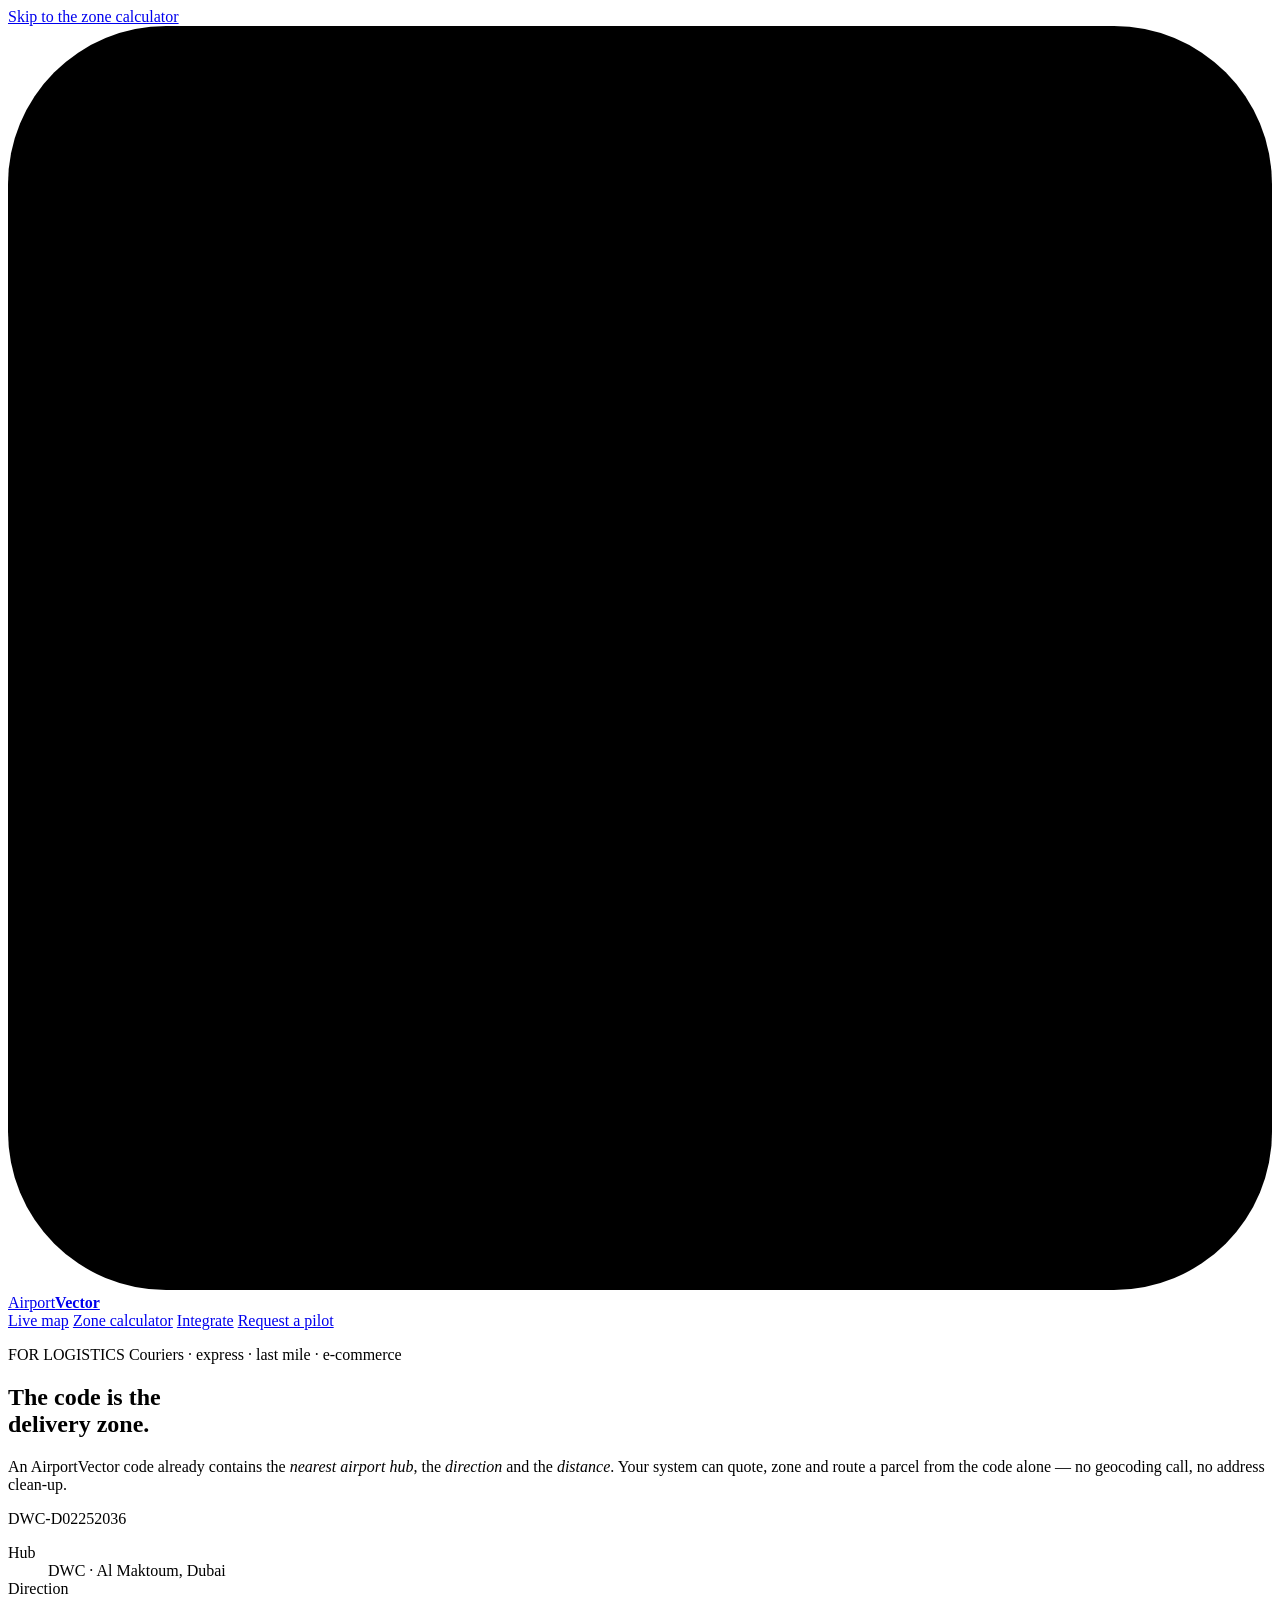
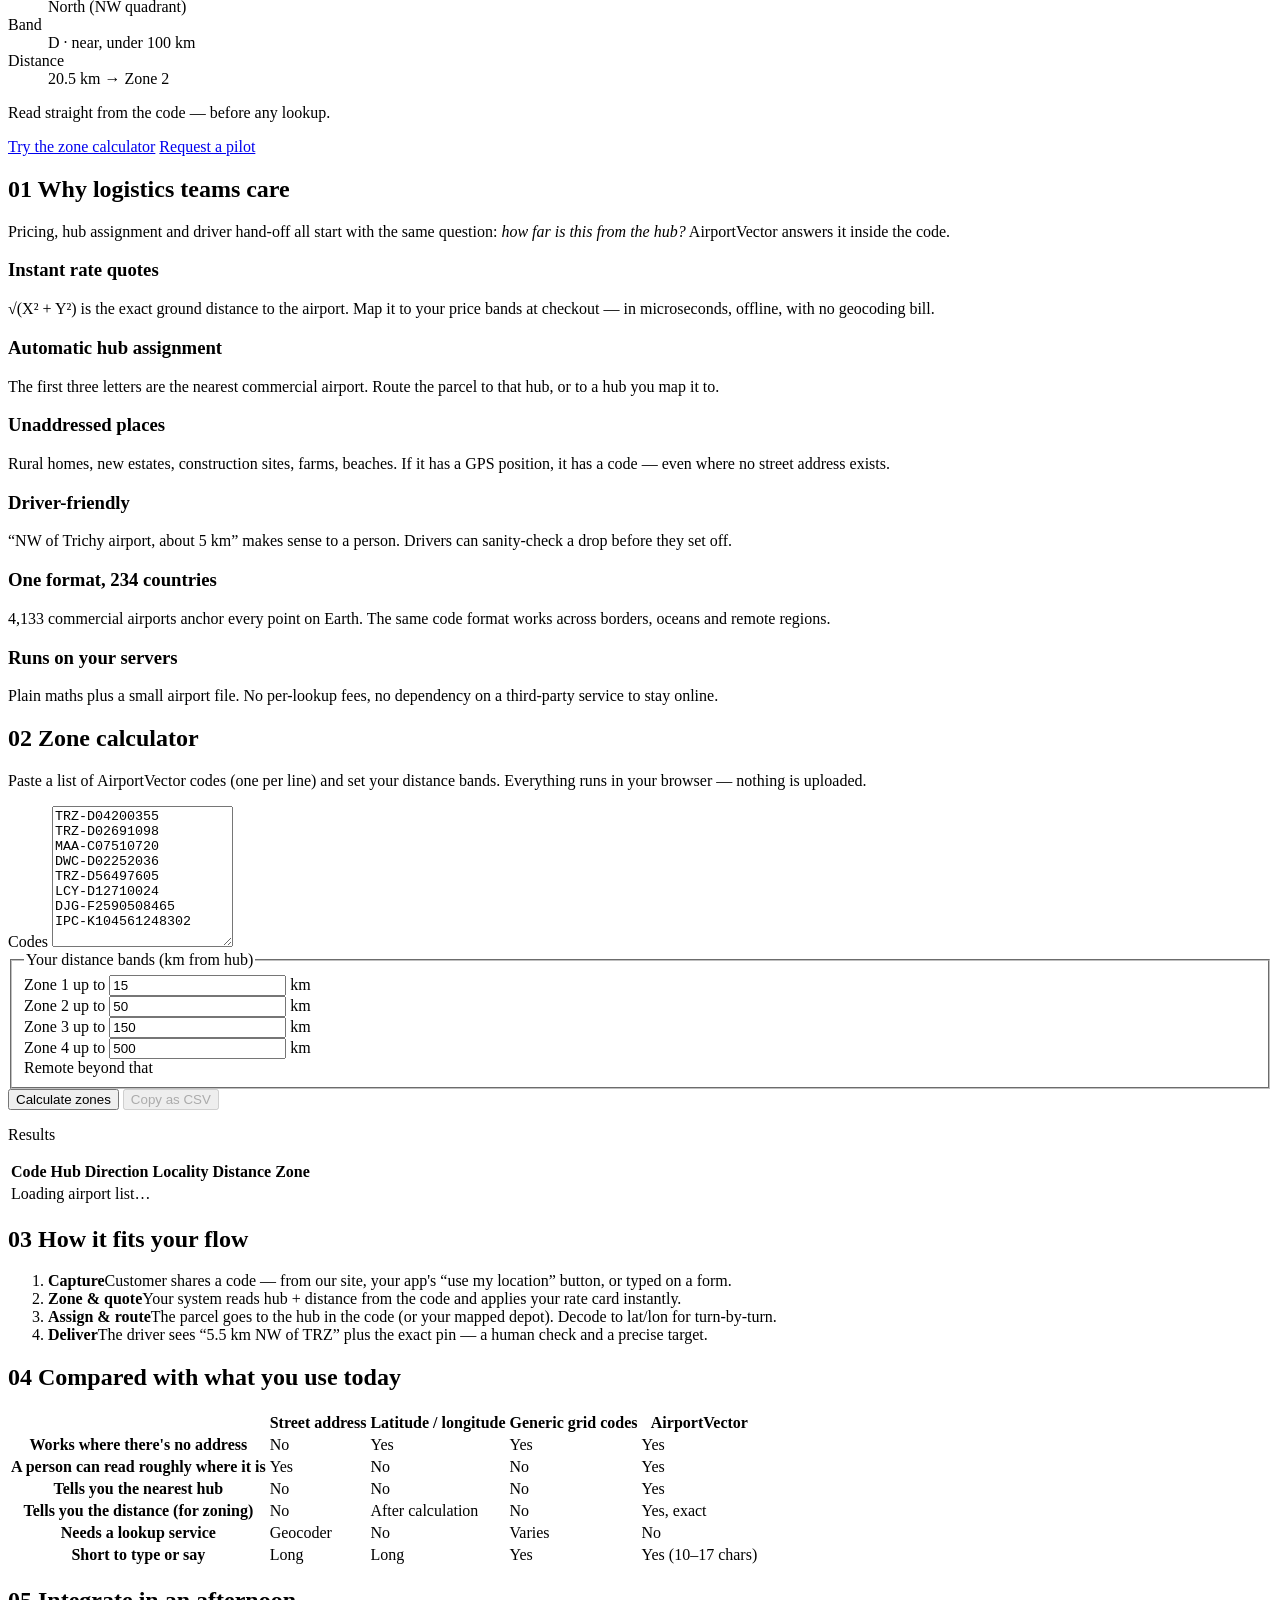
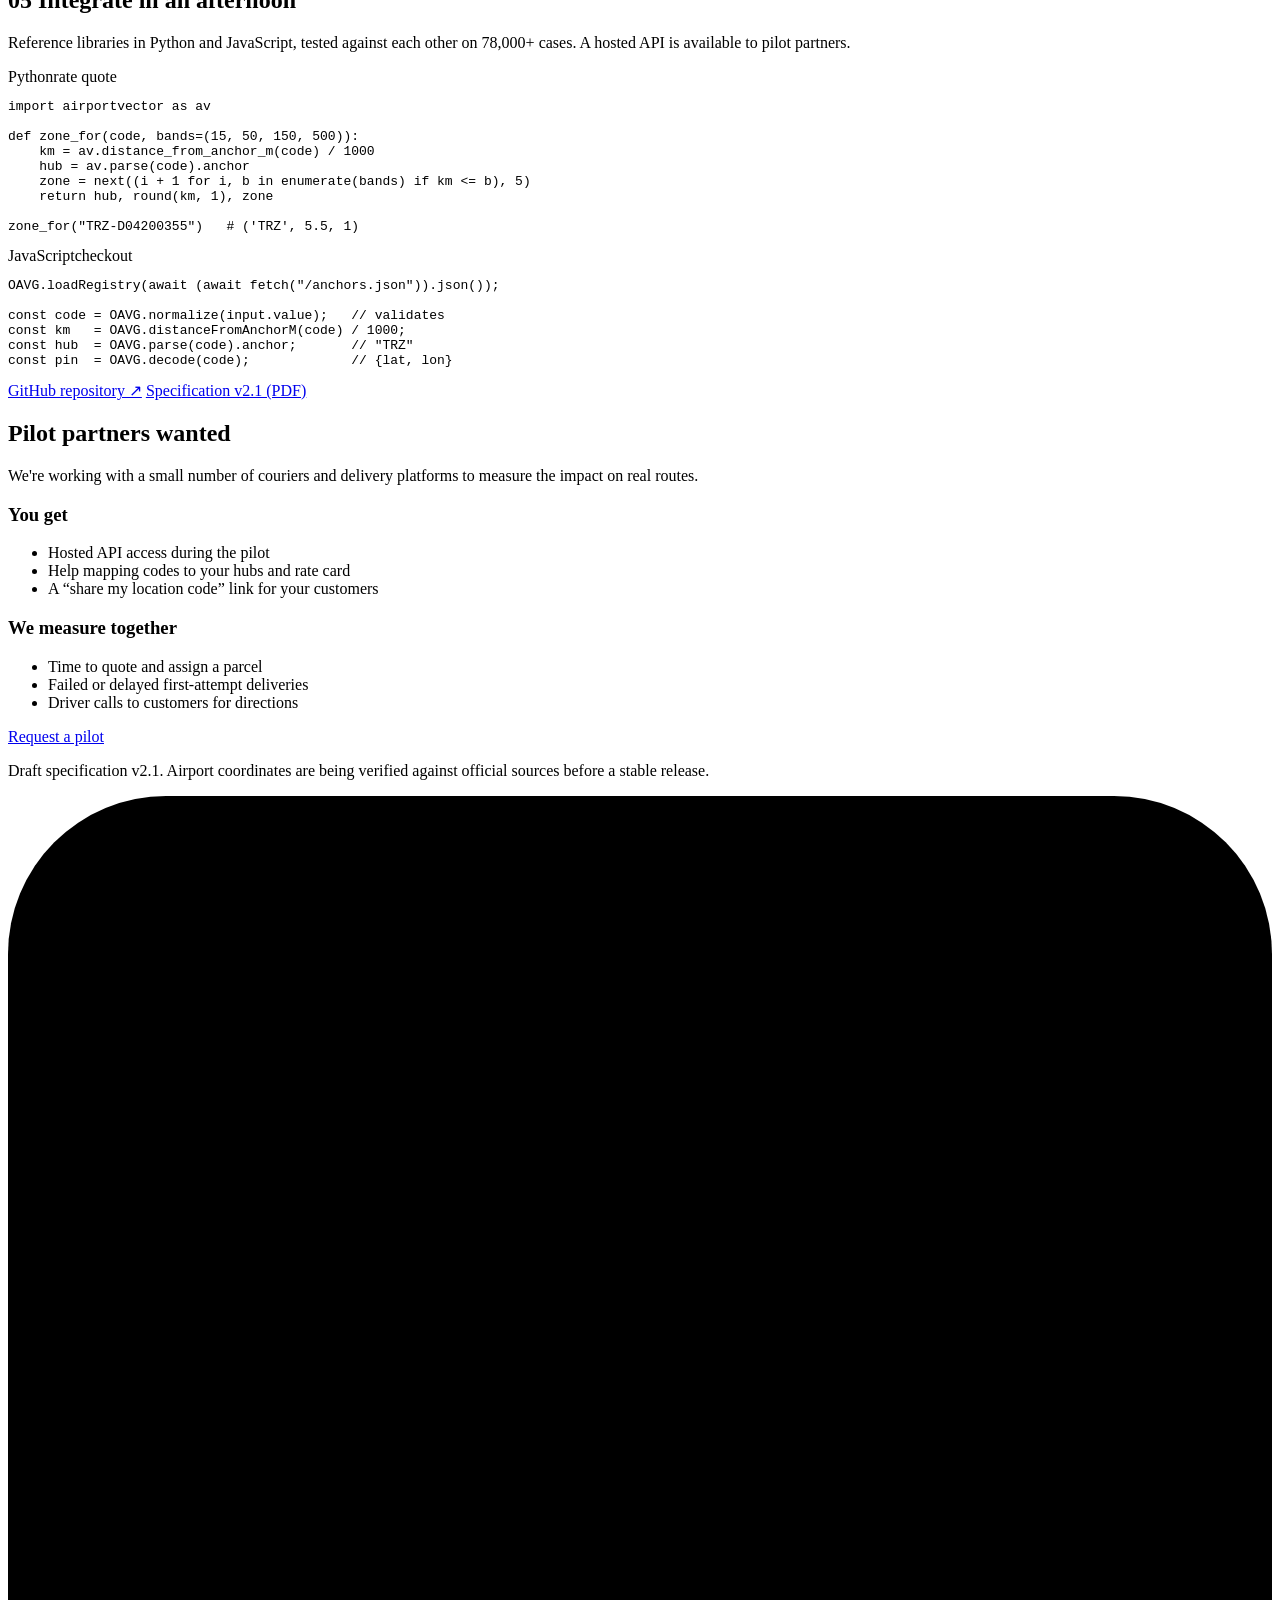
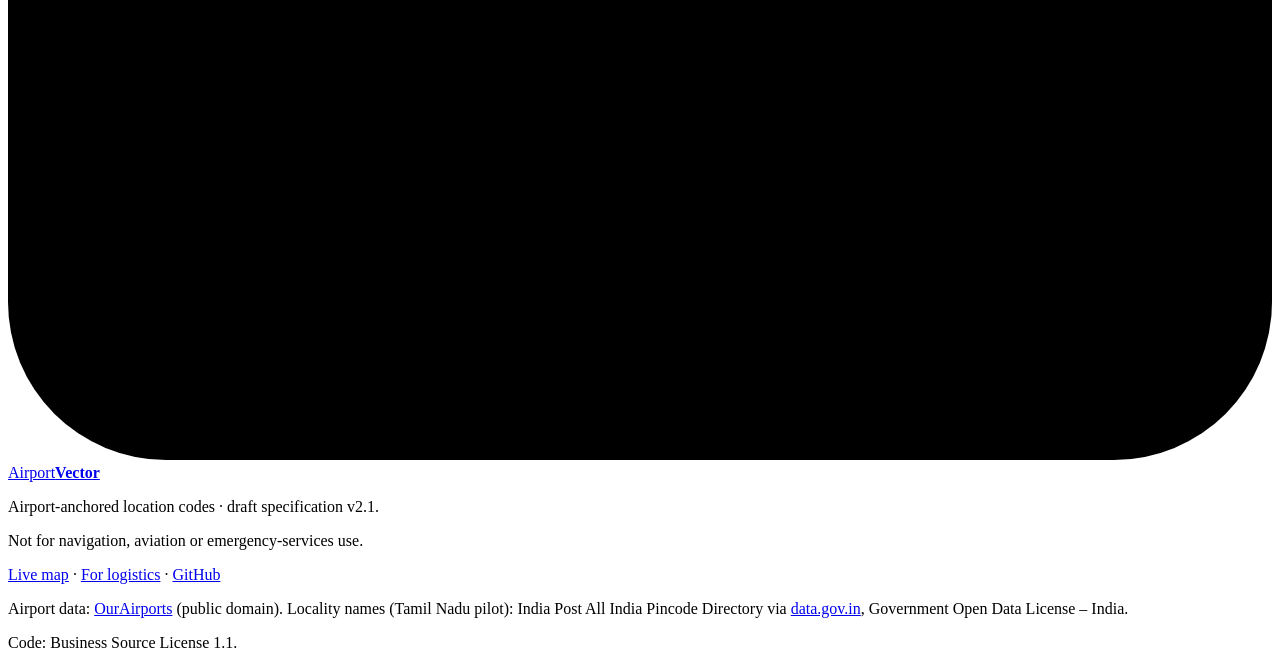
==== public/logistics.html @ 389e5d88 "Locality API (Tamil Nadu pilot), logistics page, short-link fix" ====
<!doctype html>
<html lang="en">
<head>
  <meta charset="utf-8">
  <meta name="viewport" content="width=device-width, initial-scale=1">
  <title>AirportVector for Logistics — the code is the delivery zone</title>
  <meta name="description" content="AirportVector codes tell your system the nearest airport hub, the direction and the distance — so you can quote, zone and route a parcel before you geocode anything. Works in 234 countries and territories.">
  <meta name="theme-color" content="#0f1216">
  <link rel="canonical" href="https://airportvector.org/logistics">
  <link rel="icon" href="/favicon.svg" type="image/svg+xml">
  <meta property="og:type" content="website">
  <meta property="og:url" content="https://airportvector.org/logistics">
  <meta property="og:title" content="AirportVector for Logistics — the code is the delivery zone">
  <meta property="og:description" content="Nearest hub, direction and distance — inside the location code. Quote and zone parcels instantly, anywhere on Earth.">
  <meta property="og:image" content="https://airportvector.org/og.png">
  <meta name="twitter:card" content="summary_large_image">

  <link rel="preconnect" href="https://fonts.googleapis.com">
  <link rel="preconnect" href="https://fonts.gstatic.com" crossorigin>
  <link href="https://fonts.googleapis.com/css2?family=Atkinson+Hyperlegible:ital,wght@0,400;0,700;1,400&family=Big+Shoulders+Display:wght@600;800;900&family=IBM+Plex+Mono:wght@500;600&display=swap" rel="stylesheet">
  <link rel="stylesheet" href="/styles.css">
</head>
<body class="page-logistics">
  <a class="skip" href="#calc">Skip to the zone calculator</a>

  <header class="topbar">
    <a class="brand" href="/" aria-label="AirportVector home">
      <svg class="brand-mark" viewBox="0 0 32 32" aria-hidden="true"><rect width="32" height="32" rx="4"/><path d="M8 24 L24 8 M24 8 H13 M24 8 V19" /></svg>
      <span>Airport<b>Vector</b></span>
    </a>
    <nav class="nav" aria-label="Main">
      <a href="/">Live map</a>
      <a href="#calc">Zone calculator</a>
      <a href="#integrate">Integrate</a>
      <a class="nav-gh" href="#pilot">Request a pilot</a>
    </nav>
  </header>

  <main>
    <!-- HERO -->
    <section class="lx-hero" aria-labelledby="lx-title">
      <p class="eyebrow"><span class="gate">FOR LOGISTICS</span> Couriers · express · last mile · e-commerce</p>
      <h1 id="lx-title">The code <span class="hl">is</span> the<br>delivery zone.</h1>
      <p class="lede">An AirportVector code already contains the <em>nearest airport hub</em>, the <em>direction</em> and the <em>distance</em>. Your system can quote, zone and route a parcel from the code alone — no geocoding call, no address clean-up.</p>

      <div class="lx-ticket" aria-label="Example: reading a code as a shipment">
        <div class="lx-ticket-code">DWC-<span class="l">D</span><span class="x">0225</span><span class="y">2036</span></div>
        <dl class="lx-ticket-grid">
          <div><dt>Hub</dt><dd>DWC · Al Maktoum, Dubai</dd></div>
          <div><dt>Direction</dt><dd>North (NW quadrant)</dd></div>
          <div><dt>Band</dt><dd>D · near, under 100 km</dd></div>
          <div><dt>Distance</dt><dd>20.5 km → Zone 2</dd></div>
        </dl>
        <p class="lx-ticket-note">Read straight from the code — before any lookup.</p>
      </div>

      <div class="hero-cta">
        <a class="btn btn-primary" href="#calc">Try the zone calculator</a>
        <a class="btn btn-ghost" href="#pilot">Request a pilot</a>
      </div>
    </section>

    <!-- WHY -->
    <section class="lx-why" aria-labelledby="why-title">
      <div class="section-head">
        <h2 id="why-title"><span class="num">01</span> Why logistics teams care</h2>
        <p>Pricing, hub assignment and driver hand-off all start with the same question: <em>how far is this from the hub?</em> AirportVector answers it inside the code.</p>
      </div>
      <div class="lx-cards">
        <article>
          <h3>Instant rate quotes</h3>
          <p>√(X² + Y²) is the exact ground distance to the airport. Map it to your price bands at checkout — in microseconds, offline, with no geocoding bill.</p>
        </article>
        <article>
          <h3>Automatic hub assignment</h3>
          <p>The first three letters are the nearest commercial airport. Route the parcel to that hub, or to a hub you map it to.</p>
        </article>
        <article>
          <h3>Unaddressed places</h3>
          <p>Rural homes, new estates, construction sites, farms, beaches. If it has a GPS position, it has a code — even where no street address exists.</p>
        </article>
        <article>
          <h3>Driver-friendly</h3>
          <p>“NW of Trichy airport, about 5 km” makes sense to a person. Drivers can sanity-check a drop before they set off.</p>
        </article>
        <article>
          <h3>One format, 234 countries</h3>
          <p>4,133 commercial airports anchor every point on Earth. The same code format works across borders, oceans and remote regions.</p>
        </article>
        <article>
          <h3>Runs on your servers</h3>
          <p>Plain maths plus a small airport file. No per-lookup fees, no dependency on a third-party service to stay online.</p>
        </article>
      </div>
    </section>

    <!-- CALCULATOR -->
    <section class="lx-calc" id="calc" aria-labelledby="calc-title">
      <div class="section-head">
        <h2 id="calc-title"><span class="num">02</span> Zone calculator</h2>
        <p>Paste a list of AirportVector codes (one per line) and set your distance bands. Everything runs in your browser — nothing is uploaded.</p>
      </div>

      <div class="lx-calc-grid">
        <div class="lx-in">
          <label class="label" for="codes">Codes</label>
          <textarea id="codes" rows="9" spellcheck="false">TRZ-D04200355
TRZ-D02691098
MAA-C07510720
DWC-D02252036
TRZ-D56497605
LCY-D12710024
DJG-F2590508465
IPC-K104561248302</textarea>

          <fieldset class="lx-zones">
            <legend class="label">Your distance bands (km from hub)</legend>
            <div class="lx-zone-row"><span class="zchip z1">Zone 1</span> up to <input type="number" id="z1" value="15" min="0" step="1" inputmode="numeric"> km</div>
            <div class="lx-zone-row"><span class="zchip z2">Zone 2</span> up to <input type="number" id="z2" value="50" min="0" step="1" inputmode="numeric"> km</div>
            <div class="lx-zone-row"><span class="zchip z3">Zone 3</span> up to <input type="number" id="z3" value="150" min="0" step="1" inputmode="numeric"> km</div>
            <div class="lx-zone-row"><span class="zchip z4">Zone 4</span> up to <input type="number" id="z4" value="500" min="0" step="1" inputmode="numeric"> km</div>
            <div class="lx-zone-row"><span class="zchip z5">Remote</span> beyond that</div>
          </fieldset>
          <div class="actions">
            <button type="button" class="btn btn-primary btn-small" id="runBtn">Calculate zones</button>
            <button type="button" class="btn btn-ghost btn-small" id="csvBtn" disabled>Copy as CSV</button>
          </div>
        </div>

        <div class="lx-out">
          <p class="label">Results</p>
          <div class="lx-table-wrap">
            <table class="lx-table" id="outTable">
              <thead><tr><th>Code</th><th>Hub</th><th>Direction</th><th>Locality</th><th>Distance</th><th>Zone</th></tr></thead>
              <tbody id="outBody"><tr><td colspan="6" class="muted">Loading airport list…</td></tr></tbody>
            </table>
          </div>
          <p class="lx-summary" id="summary"></p>
        </div>
      </div>
    </section>

    <!-- HOW -->
    <section class="lx-how" aria-labelledby="how-title">
      <div class="section-head">
        <h2 id="how-title"><span class="num">03</span> How it fits your flow</h2>
      </div>
      <ol class="lx-steps">
        <li><b>Capture</b><span>Customer shares a code — from our site, your app's “use my location” button, or typed on a form.</span></li>
        <li><b>Zone &amp; quote</b><span>Your system reads hub + distance from the code and applies your rate card instantly.</span></li>
        <li><b>Assign &amp; route</b><span>The parcel goes to the hub in the code (or your mapped depot). Decode to lat/lon for turn-by-turn.</span></li>
        <li><b>Deliver</b><span>The driver sees “5.5 km NW of TRZ” plus the exact pin — a human check and a precise target.</span></li>
      </ol>
    </section>

    <!-- COMPARE -->
    <section class="lx-compare" aria-labelledby="cmp-title">
      <div class="section-head">
        <h2 id="cmp-title"><span class="num">04</span> Compared with what you use today</h2>
      </div>
      <div class="lx-table-wrap">
        <table class="lx-table lx-cmp">
          <thead>
            <tr><th></th><th>Street address</th><th>Latitude / longitude</th><th>Generic grid codes</th><th class="us">AirportVector</th></tr>
          </thead>
          <tbody>
            <tr><th>Works where there's no address</th><td class="no">No</td><td class="yes">Yes</td><td class="yes">Yes</td><td class="yes us">Yes</td></tr>
            <tr><th>A person can read roughly where it is</th><td class="yes">Yes</td><td class="no">No</td><td class="no">No</td><td class="yes us">Yes</td></tr>
            <tr><th>Tells you the nearest hub</th><td class="no">No</td><td class="no">No</td><td class="no">No</td><td class="yes us">Yes</td></tr>
            <tr><th>Tells you the distance (for zoning)</th><td class="no">No</td><td class="part">After calculation</td><td class="no">No</td><td class="yes us">Yes, exact</td></tr>
            <tr><th>Needs a lookup service</th><td class="no">Geocoder</td><td class="yes">No</td><td class="part">Varies</td><td class="yes us">No</td></tr>
            <tr><th>Short to type or say</th><td class="part">Long</td><td class="no">Long</td><td class="yes">Yes</td><td class="yes us">Yes (10–17 chars)</td></tr>
          </tbody>
        </table>
      </div>
    </section>

    <!-- INTEGRATE -->
    <section class="lx-int" id="integrate" aria-labelledby="int-title">
      <div class="section-head">
        <h2 id="int-title"><span class="num">05</span> Integrate in an afternoon</h2>
        <p>Reference libraries in Python and JavaScript, tested against each other on 78,000+ cases. A hosted API is available to pilot partners.</p>
      </div>
      <div class="dev-grid">
        <div class="snippet">
          <div class="snippet-head"><span>Python</span><span>rate quote</span></div>
<pre><code>import airportvector as av

def zone_for(code, bands=(15, 50, 150, 500)):
    km = av.distance_from_anchor_m(code) / 1000
    hub = av.parse(code).anchor
    zone = next((i + 1 for i, b in enumerate(bands) if km &lt;= b), 5)
    return hub, round(km, 1), zone

zone_for("TRZ-D04200355")   # ('TRZ', 5.5, 1)</code></pre>
        </div>
        <div class="snippet">
          <div class="snippet-head"><span>JavaScript</span><span>checkout</span></div>
<pre><code>OAVG.loadRegistry(await (await fetch("/anchors.json")).json());

const code = OAVG.normalize(input.value);   // validates
const km   = OAVG.distanceFromAnchorM(code) / 1000;
const hub  = OAVG.parse(code).anchor;       // "TRZ"
const pin  = OAVG.decode(code);             // {lat, lon}</code></pre>
        </div>
      </div>
      <div class="dev-links">
        <a class="btn btn-ghost" href="https://github.com/dhmkt05/airportvector" rel="noopener">GitHub repository ↗</a>
        <a class="btn btn-ghost" href="/spec-v2.1.pdf">Specification v2.1 (PDF)</a>
      </div>
    </section>

    <!-- PILOT -->
    <section class="lx-pilot" id="pilot" aria-labelledby="pilot-title">
      <div class="lx-pilot-box">
        <h2 id="pilot-title">Pilot partners wanted</h2>
        <p>We're working with a small number of couriers and delivery platforms to measure the impact on real routes.</p>
        <div class="lx-pilot-grid">
          <div>
            <h3>You get</h3>
            <ul>
              <li>Hosted API access during the pilot</li>
              <li>Help mapping codes to your hubs and rate card</li>
              <li>A “share my location code” link for your customers</li>
            </ul>
          </div>
          <div>
            <h3>We measure together</h3>
            <ul>
              <li>Time to quote and assign a parcel</li>
              <li>Failed or delayed first-attempt deliveries</li>
              <li>Driver calls to customers for directions</li>
            </ul>
          </div>
        </div>
        <a class="btn btn-primary" id="pilotBtn" href="mailto:pilot@airportvector.org?subject=AirportVector%20logistics%20pilot">Request a pilot</a>
        <p class="small">Draft specification v2.1. Airport coordinates are being verified against official sources before a stable release.</p>
      </div>
    </section>
  </main>

  <footer class="footer">
    <div class="foot-grid">
      <div>
        <a class="brand" href="/"><svg class="brand-mark" viewBox="0 0 32 32" aria-hidden="true"><rect width="32" height="32" rx="4"/><path d="M8 24 L24 8 M24 8 H13 M24 8 V19" /></svg><span>Airport<b>Vector</b></span></a>
        <p class="small">Airport-anchored location codes · draft specification v2.1.</p>
        <p class="small warn">Not for navigation, aviation or emergency-services use.</p>
      </div>
      <div class="small">
        <p><a href="/">Live map</a> · <a href="/logistics">For logistics</a> · <a href="https://github.com/dhmkt05/airportvector" rel="noopener">GitHub</a></p>
        <p>Airport data: <a href="https://ourairports.com/" rel="noopener">OurAirports</a> (public domain). Locality names (Tamil Nadu pilot): India Post All India Pincode Directory via <a href="https://www.data.gov.in/" rel="noopener">data.gov.in</a>, Government Open Data License – India.</p>
        <p>Code: Business Source License 1.1.</p>
      </div>
    </div>
  </footer>

  <div class="toast" id="toast" role="status" aria-live="polite"></div>
  <script src="/oavg.js" defer></script>
  <script src="/logistics.js" defer></script>
</body>
</html>
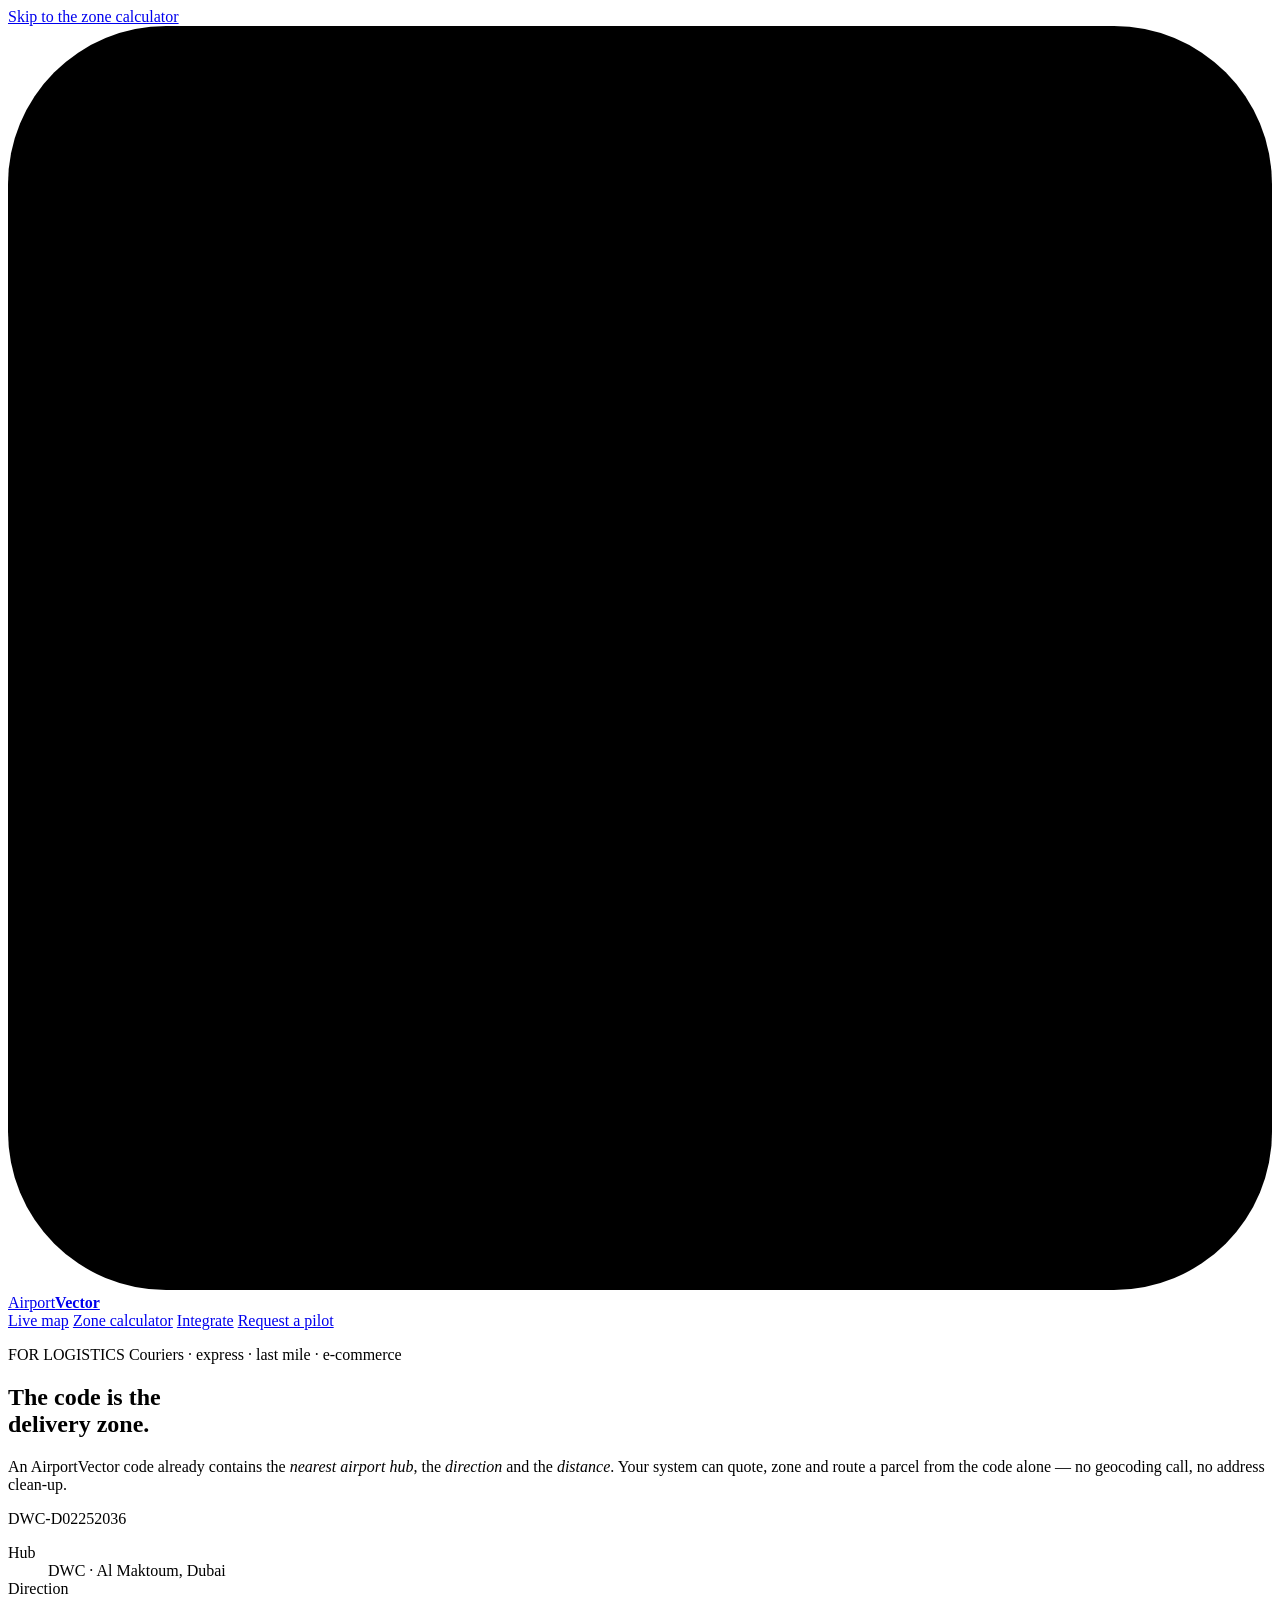
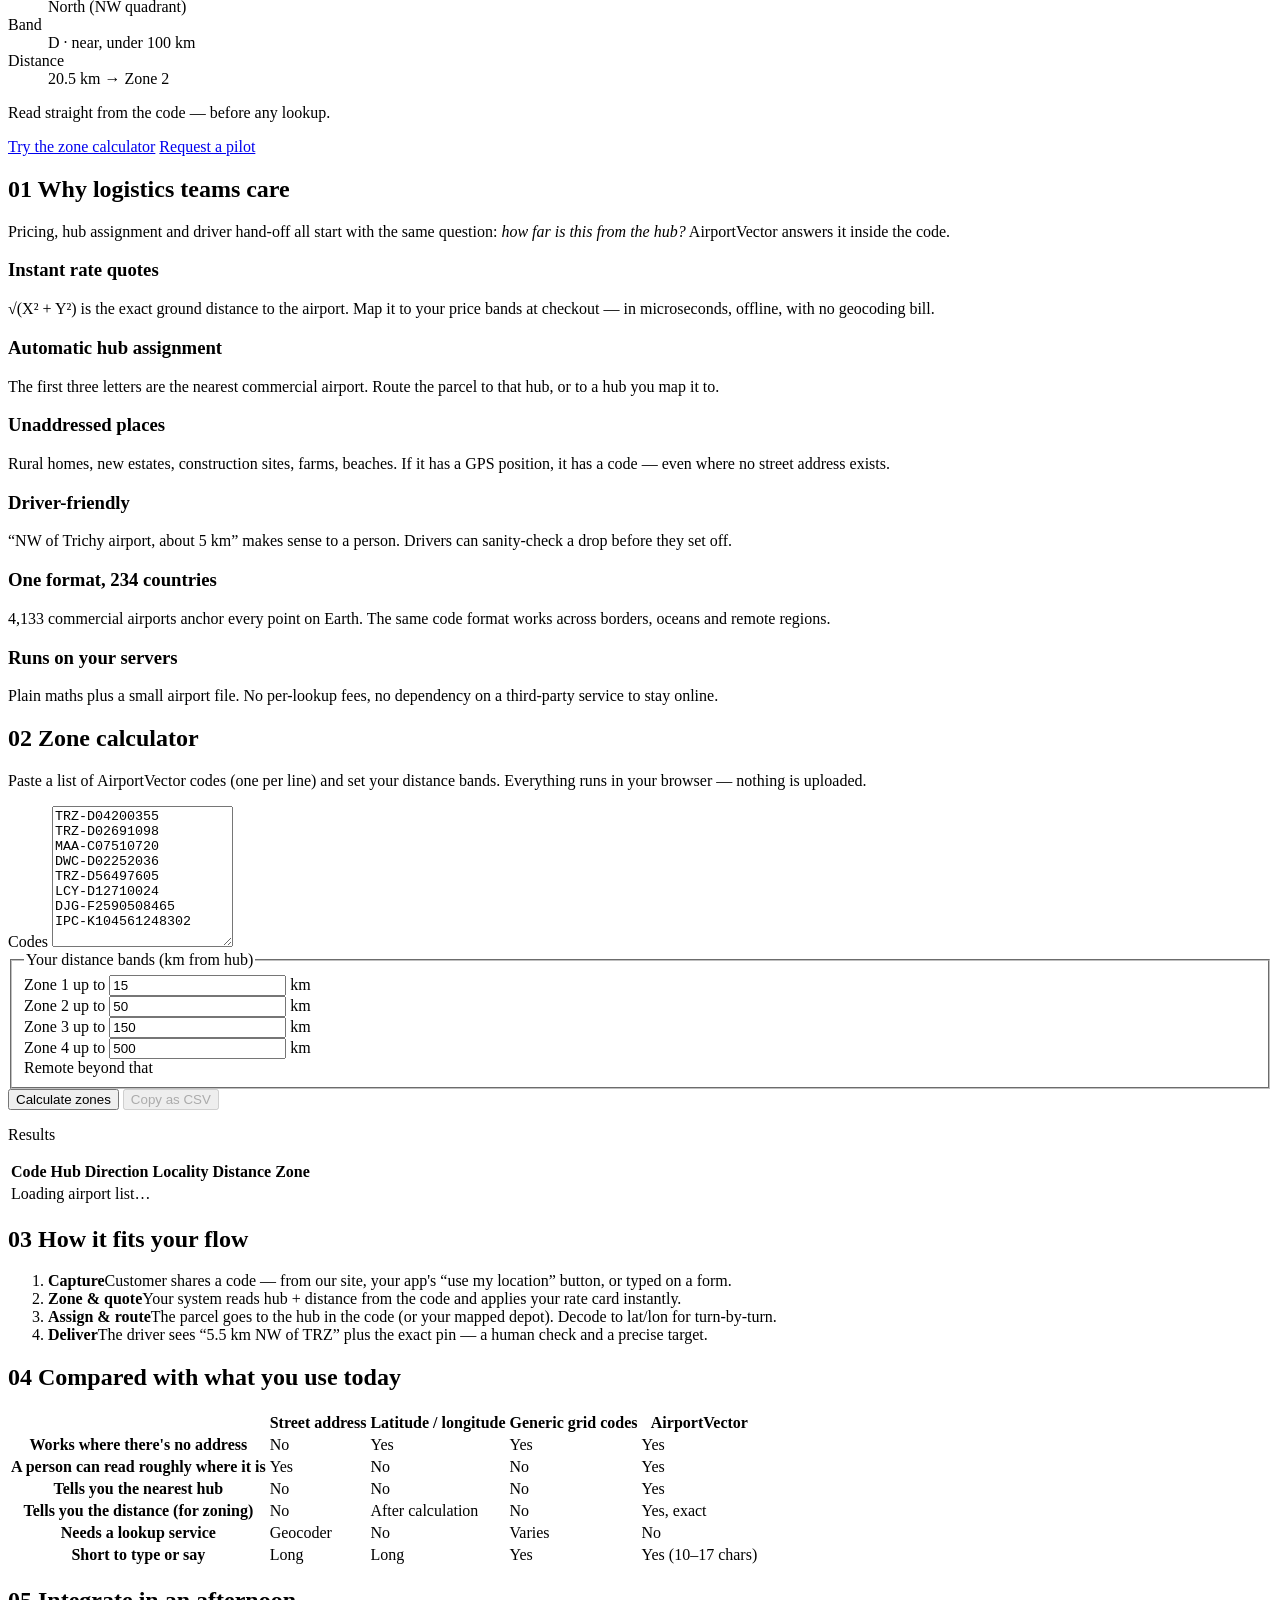
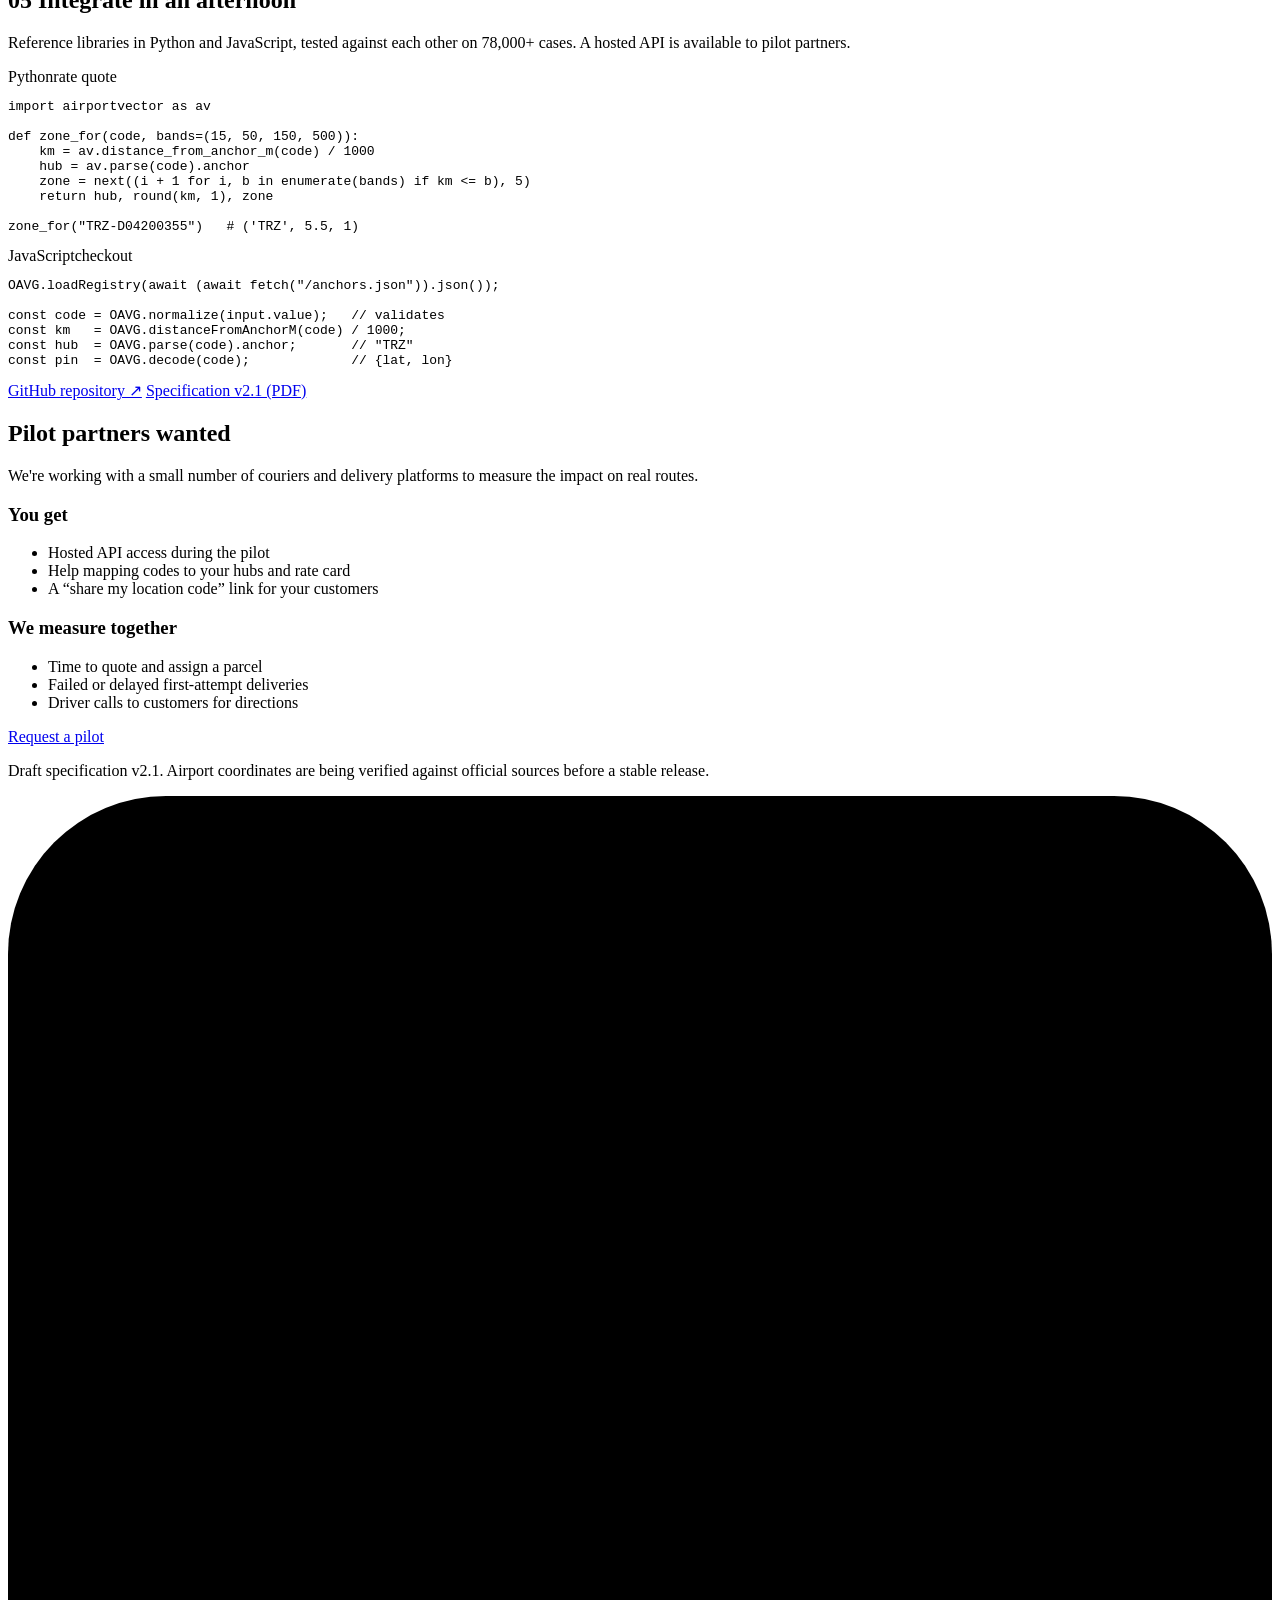
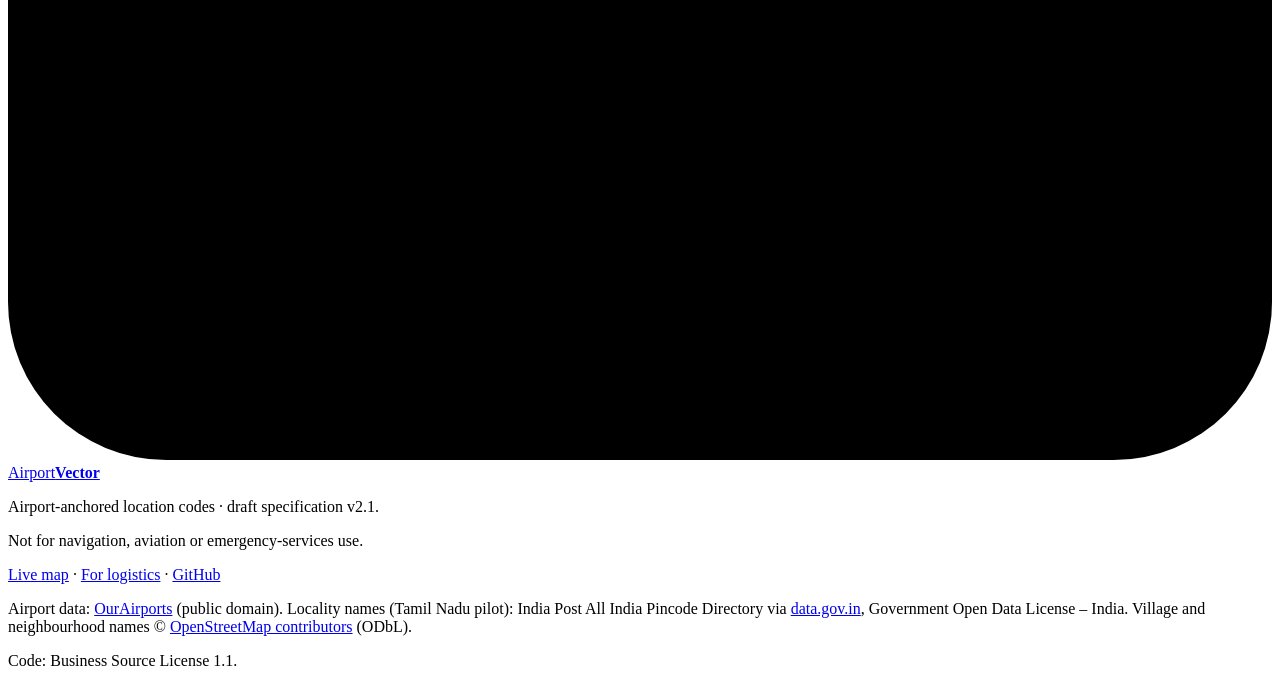
==== commit 3461128b: "Village names (OpenStreetMap) + separate postal field" ====
--- a/public/logistics.html
+++ b/public/logistics.html
@@ -248,7 +248,7 @@
       </div>
       <div class="small">
         <p><a href="/">Live map</a> · <a href="/logistics">For logistics</a> · <a href="https://github.com/dhmkt05/airportvector" rel="noopener">GitHub</a></p>
-        <p>Airport data: <a href="https://ourairports.com/" rel="noopener">OurAirports</a> (public domain). Locality names (Tamil Nadu pilot): India Post All India Pincode Directory via <a href="https://www.data.gov.in/" rel="noopener">data.gov.in</a>, Government Open Data License – India.</p>
+        <p>Airport data: <a href="https://ourairports.com/" rel="noopener">OurAirports</a> (public domain). Locality names (Tamil Nadu pilot): India Post All India Pincode Directory via <a href="https://www.data.gov.in/" rel="noopener">data.gov.in</a>, Government Open Data License – India. Village and neighbourhood names © <a href="https://www.openstreetmap.org/copyright" rel="noopener">OpenStreetMap contributors</a> (ODbL).</p>
         <p>Code: Business Source License 1.1.</p>
       </div>
     </div>
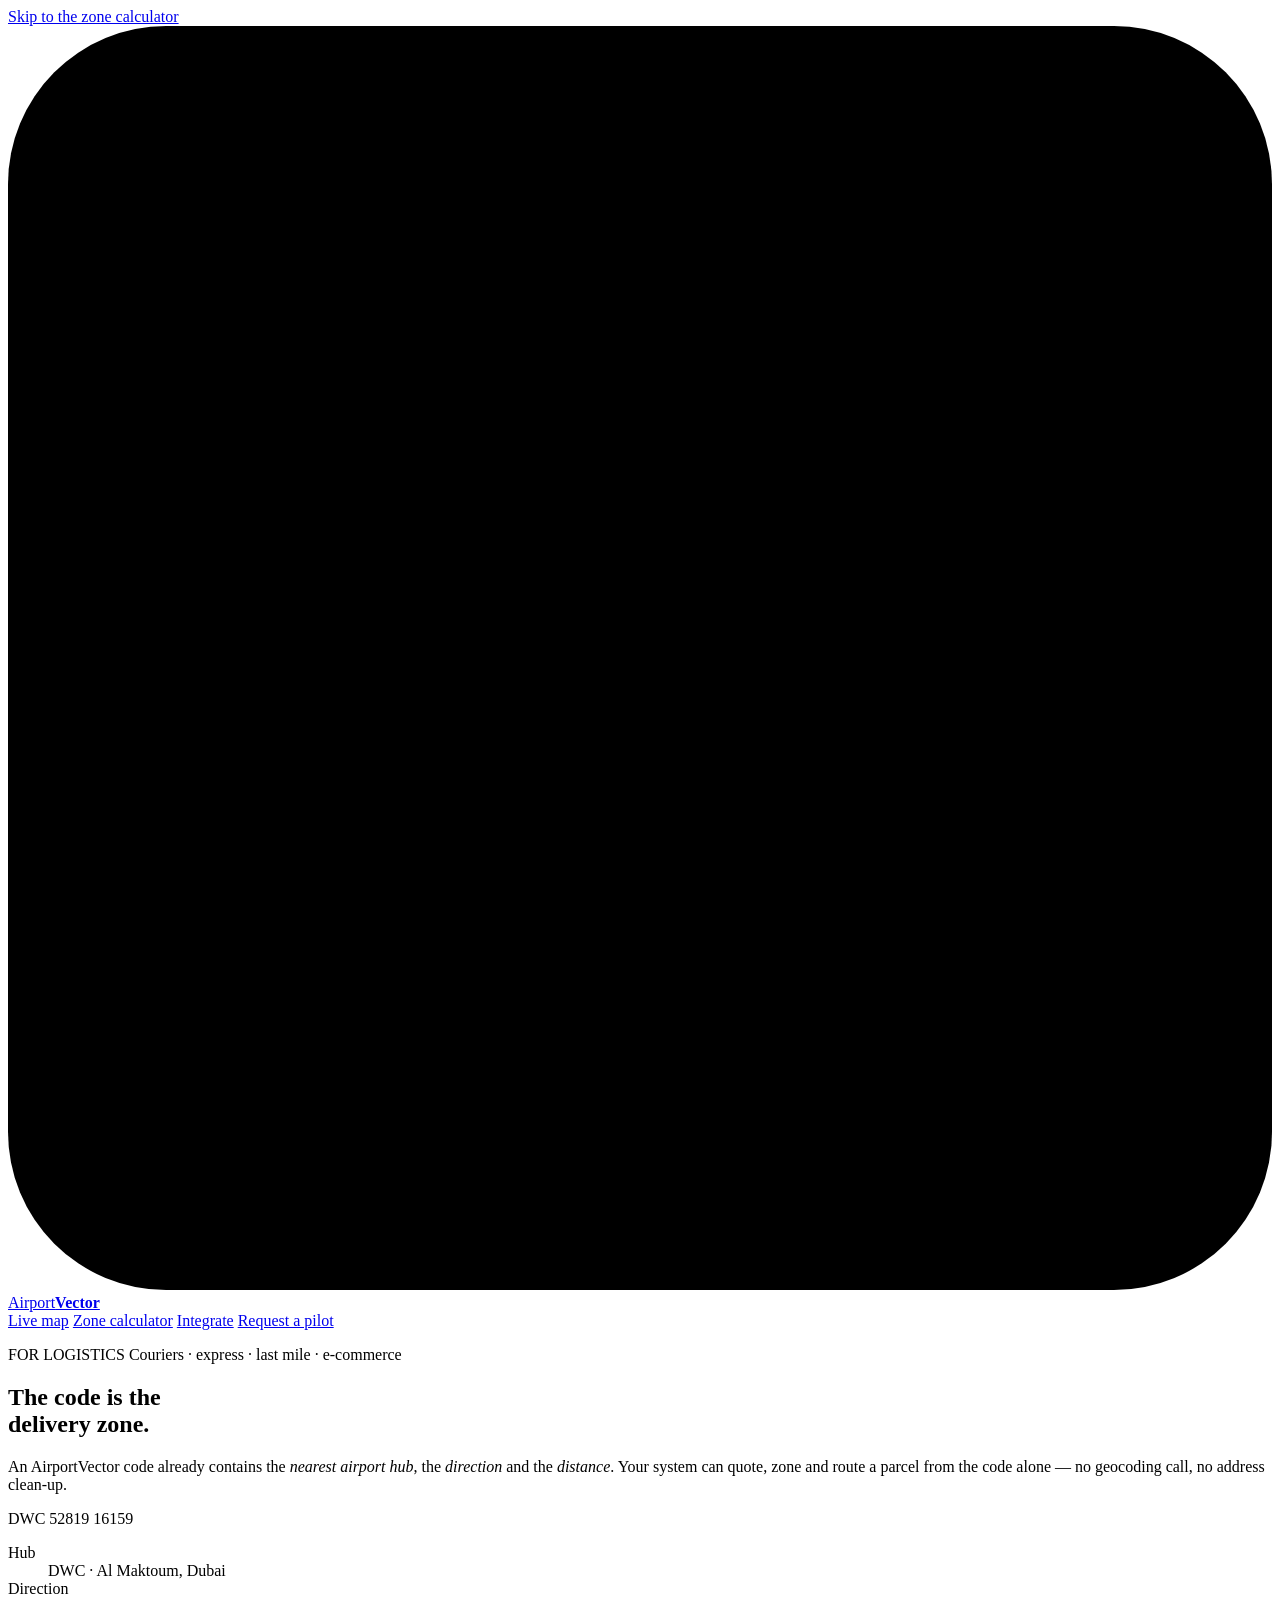
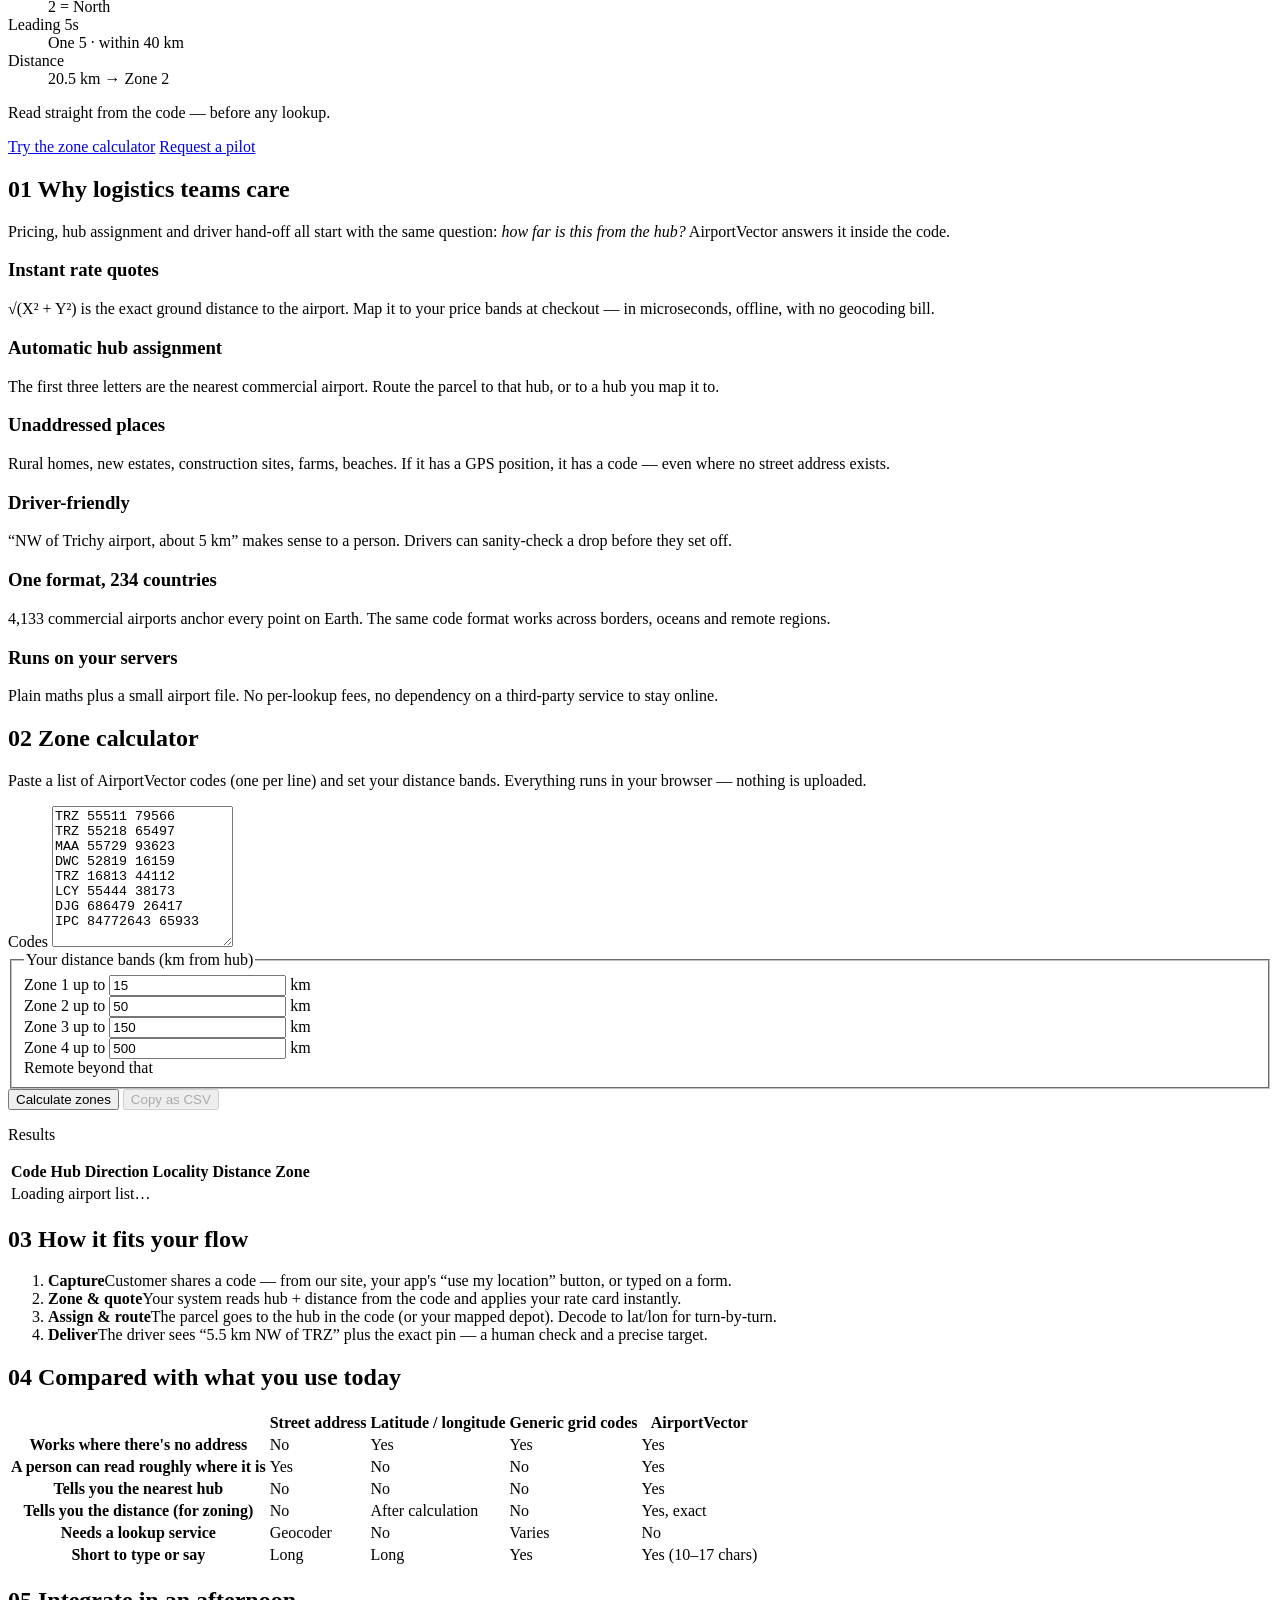
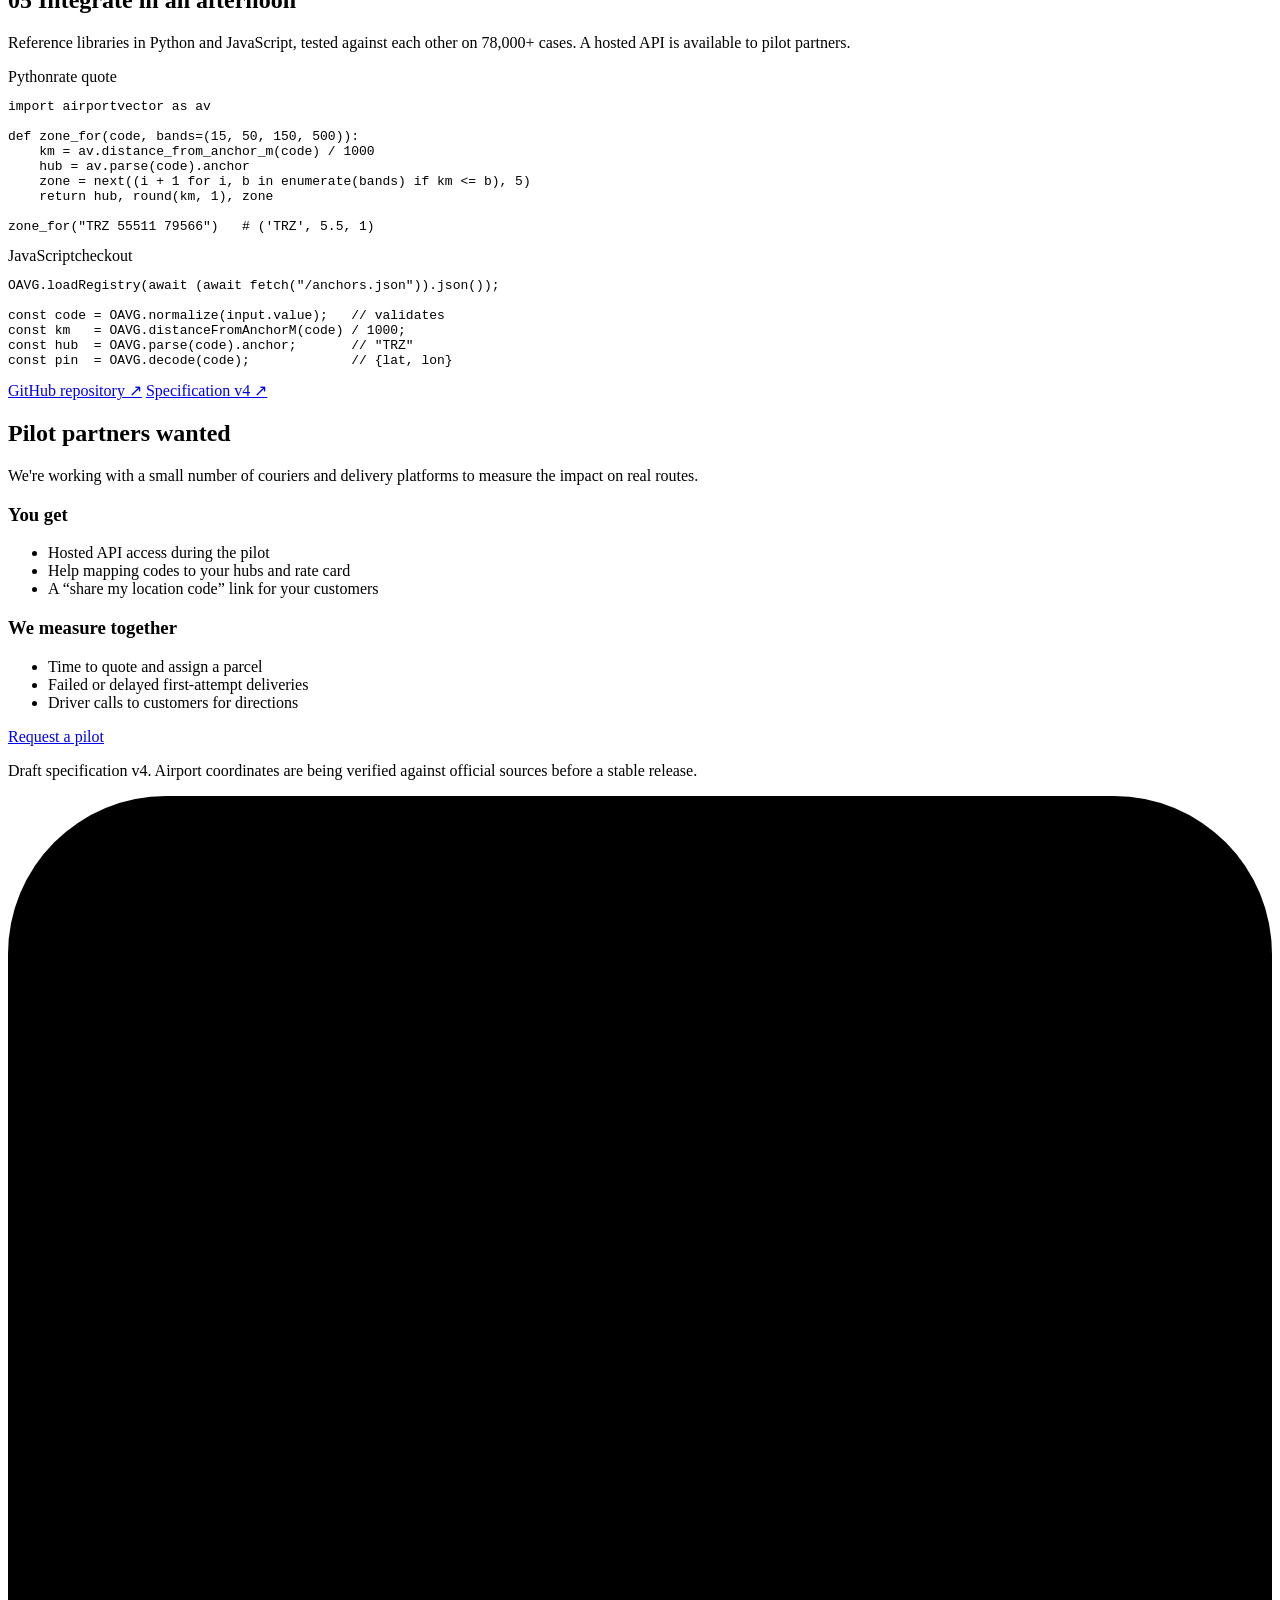
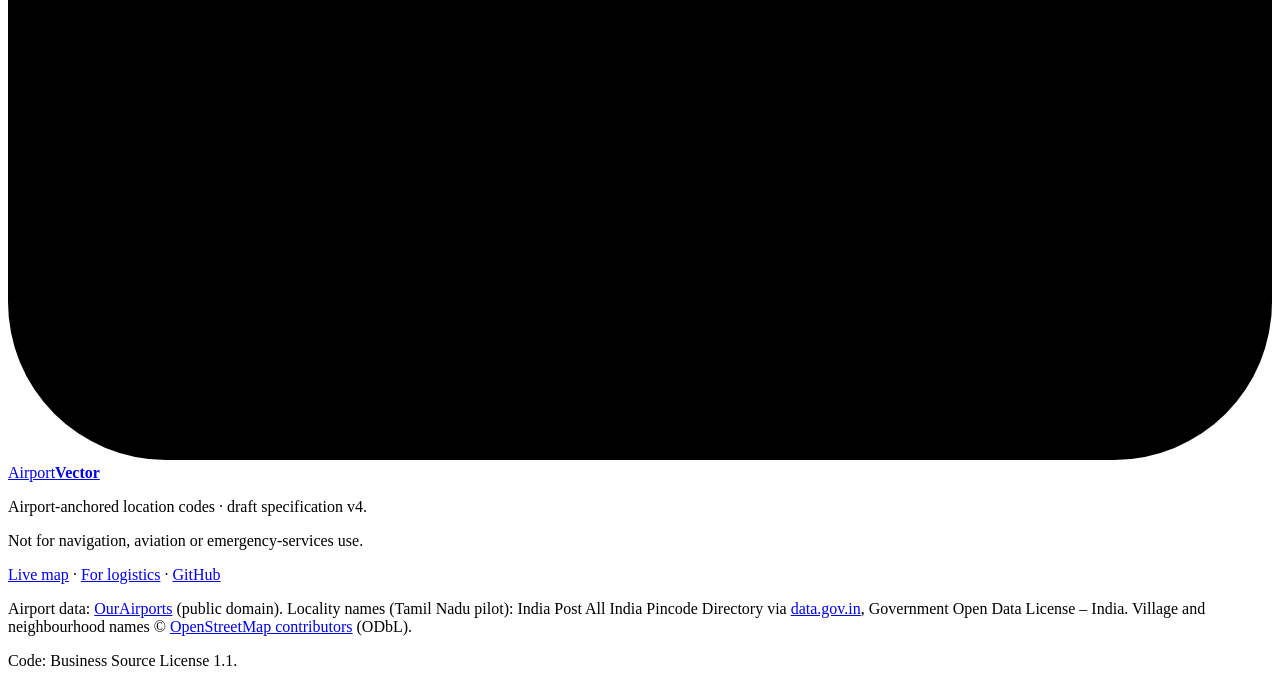
==== commit e00f9c0c: "Switch site to OAVG v4 keypad codes; save places and copy code - Live map, logistics page and locali" ====
--- a/public/logistics.html
+++ b/public/logistics.html
@@ -44,11 +44,11 @@
       <p class="lede">An AirportVector code already contains the <em>nearest airport hub</em>, the <em>direction</em> and the <em>distance</em>. Your system can quote, zone and route a parcel from the code alone — no geocoding call, no address clean-up.</p>
 
       <div class="lx-ticket" aria-label="Example: reading a code as a shipment">
-        <div class="lx-ticket-code">DWC-<span class="l">D</span><span class="x">0225</span><span class="y">2036</span></div>
+        <div class="lx-ticket-code">DWC <span class="x"><span class="l">5</span>2819</span> <span class="y">16159</span></div>
         <dl class="lx-ticket-grid">
           <div><dt>Hub</dt><dd>DWC · Al Maktoum, Dubai</dd></div>
-          <div><dt>Direction</dt><dd>North (NW quadrant)</dd></div>
-          <div><dt>Band</dt><dd>D · near, under 100 km</dd></div>
+          <div><dt>Direction</dt><dd>2 = North</dd></div>
+          <div><dt>Leading 5s</dt><dd>One 5 · within 40 km</dd></div>
           <div><dt>Distance</dt><dd>20.5 km → Zone 2</dd></div>
         </dl>
         <p class="lx-ticket-note">Read straight from the code — before any lookup.</p>
@@ -104,14 +104,14 @@
       <div class="lx-calc-grid">
         <div class="lx-in">
           <label class="label" for="codes">Codes</label>
-          <textarea id="codes" rows="9" spellcheck="false">TRZ-D04200355
-TRZ-D02691098
-MAA-C07510720
-DWC-D02252036
-TRZ-D56497605
-LCY-D12710024
-DJG-F2590508465
-IPC-K104561248302</textarea>
+          <textarea id="codes" rows="9" spellcheck="false">TRZ 55511 79566
+TRZ 55218 65497
+MAA 55729 93623
+DWC 52819 16159
+TRZ 16813 44112
+LCY 55444 38173
+DJG 686479 26417
+IPC 84772643 65933</textarea>
 
           <fieldset class="lx-zones">
             <legend class="label">Your distance bands (km from hub)</legend>
@@ -192,7 +192,7 @@
     zone = next((i + 1 for i, b in enumerate(bands) if km &lt;= b), 5)
     return hub, round(km, 1), zone
 
-zone_for("TRZ-D04200355")   # ('TRZ', 5.5, 1)</code></pre>
+zone_for("TRZ 55511 79566")   # ('TRZ', 5.5, 1)</code></pre>
         </div>
         <div class="snippet">
           <div class="snippet-head"><span>JavaScript</span><span>checkout</span></div>
@@ -206,7 +206,7 @@
       </div>
       <div class="dev-links">
         <a class="btn btn-ghost" href="https://github.com/dhmkt05/airportvector" rel="noopener">GitHub repository ↗</a>
-        <a class="btn btn-ghost" href="/spec-v2.1.pdf">Specification v2.1 (PDF)</a>
+        <a class="btn btn-ghost" href="https://github.com/dhmkt05/airportvector/blob/main/docs/SPEC-v4.md" rel="noopener">Specification v4 ↗</a>
       </div>
     </section>
 
@@ -234,7 +234,7 @@
           </div>
         </div>
         <a class="btn btn-primary" id="pilotBtn" href="mailto:pilot@airportvector.org?subject=AirportVector%20logistics%20pilot">Request a pilot</a>
-        <p class="small">Draft specification v2.1. Airport coordinates are being verified against official sources before a stable release.</p>
+        <p class="small">Draft specification v4. Airport coordinates are being verified against official sources before a stable release.</p>
       </div>
     </section>
   </main>
@@ -243,7 +243,7 @@
     <div class="foot-grid">
       <div>
         <a class="brand" href="/"><svg class="brand-mark" viewBox="0 0 32 32" aria-hidden="true"><rect width="32" height="32" rx="4"/><path d="M8 24 L24 8 M24 8 H13 M24 8 V19" /></svg><span>Airport<b>Vector</b></span></a>
-        <p class="small">Airport-anchored location codes · draft specification v2.1.</p>
+        <p class="small">Airport-anchored location codes · draft specification v4.</p>
         <p class="small warn">Not for navigation, aviation or emergency-services use.</p>
       </div>
       <div class="small">
